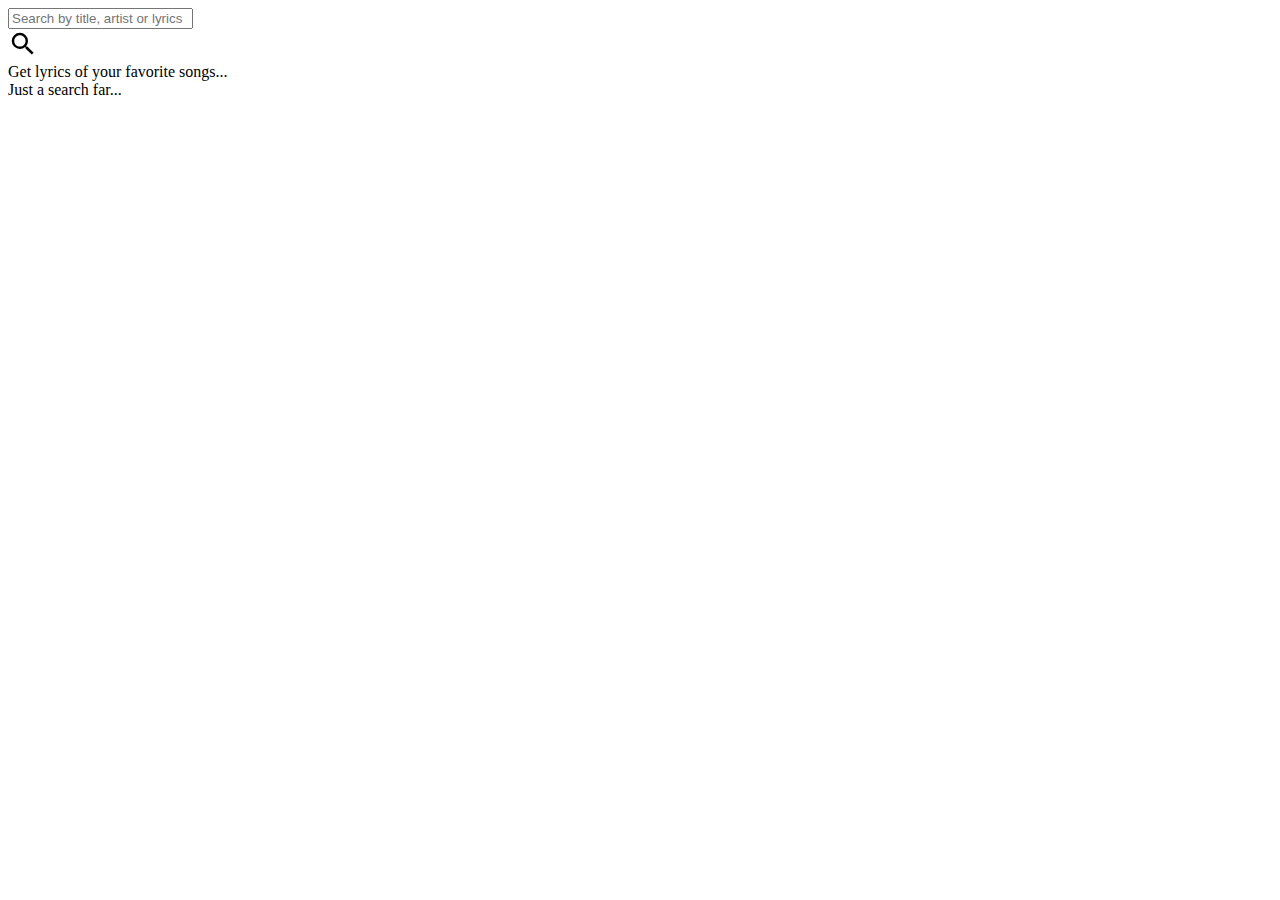
==== dark.html @ b8460c78 "Create dark.html" ====
<!DOCTYPE html>
<html lang="en">
<head>
    <meta charset="UTF-8">
    <meta http-equiv="X-UA-Compatible" content="IE=edge">
    <meta name="viewport" content="width=device-width, initial-scale=1.0">
    <script src="script.js" type="text/javascript"></script>
    <link rel="stylesheet" href="dark.css">
    <link rel="icon" href="instantlyrics.png" type="image/x-icon" />
    <title>LY | Instant Lyrics Finder</title>
</head>
<body>
    <div class="container">
        <div class="searchbar">
            <div class="wrap">
                <div class="search">
                <input autocomplete="off" spellcheck="false" type="text" class="searchTerm" placeholder="Search by title, artist or lyrics" id="query">
                <div type="submit" class="searchButton" onclick="getq();"><svg focusable="false" xmlns="http://www.w3.org/2000/svg" viewBox="0 0 24 24" style="width: 30px;"><path d="M15.5 14h-.79l-.28-.27A6.471 6.471 0 0 0 16 9.5 6.5 6.5 0 1 0 9.5 16c1.61 0 3.09-.59 4.23-1.57l.27.28v.79l5 4.99L20.49 19l-4.99-5zm-6 0C7.01 14 5 11.99 5 9.5S7.01 5 9.5 5 14 7.01 14 9.5 11.99 14 9.5 14z"></path></svg></div>
                </div>
            </div>
        </div>
        <div class="mainContent" id="mainBody">
            <div class="mainContainer">
                <div id="title">Get lyrics of your favorite songs...</div>
                <div id="artist">Just a search far... </div>
                <div id="lyrics"></div>
                <div id="source"></div>
            </div>
        </div>
    </div>
</body>
</html>
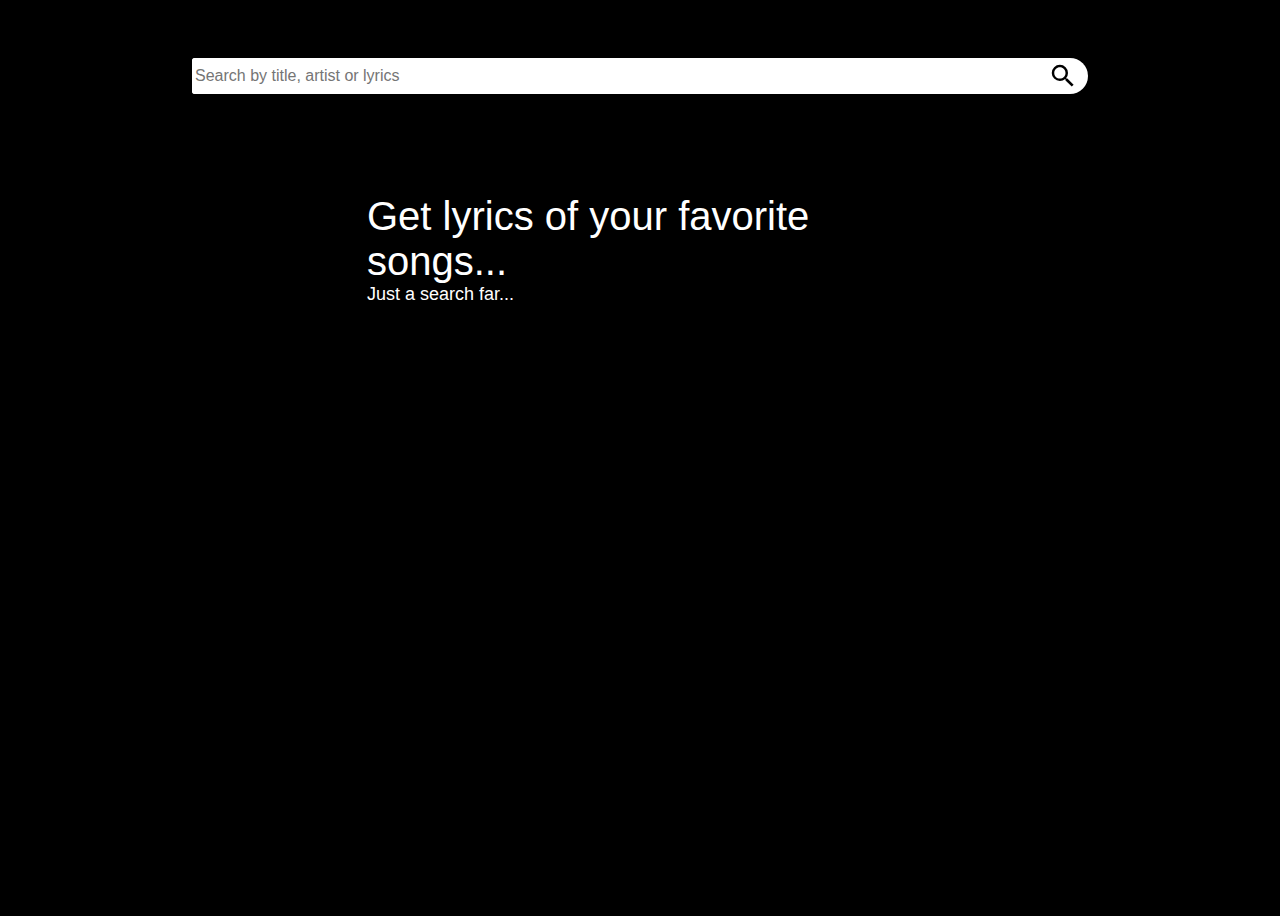
==== commit d5c38bf1: "Add files via upload" ====
--- a/dark.html
+++ b/dark.html
@@ -2,31 +2,36 @@
 <html lang="en">
 <head>
     <meta charset="UTF-8">
-    <meta http-equiv="X-UA-Compatible" content="IE=edge">
-    <meta name="viewport" content="width=device-width, initial-scale=1.0">
+    <meta content="IE=edge" http-equiv="X-UA-Compatible">
+    <meta content="width=device-width, initial-scale=1.0" name="viewport">
     <script src="script.js" type="text/javascript"></script>
-    <link rel="stylesheet" href="dark.css">
-    <link rel="icon" href="instantlyrics.png" type="image/x-icon" />
+    <link href="dark.css" rel="stylesheet">
+    <link href="instantlyrics.png" rel="icon" type="image/x-icon"/>
     <title>LY | Instant Lyrics Finder</title>
 </head>
 <body>
-    <div class="container">
-        <div class="searchbar">
-            <div class="wrap">
-                <div class="search">
-                <input autocomplete="off" spellcheck="false" type="text" class="searchTerm" placeholder="Search by title, artist or lyrics" id="query">
-                <div type="submit" class="searchButton" onclick="getq();"><svg focusable="false" xmlns="http://www.w3.org/2000/svg" viewBox="0 0 24 24" style="width: 30px;"><path d="M15.5 14h-.79l-.28-.27A6.471 6.471 0 0 0 16 9.5 6.5 6.5 0 1 0 9.5 16c1.61 0 3.09-.59 4.23-1.57l.27.28v.79l5 4.99L20.49 19l-4.99-5zm-6 0C7.01 14 5 11.99 5 9.5S7.01 5 9.5 5 14 7.01 14 9.5 11.99 14 9.5 14z"></path></svg></div>
+<div class="container">
+    <div class="searchbar">
+        <div class="wrap">
+            <div class="search">
+                <label for="query"></label><input autocomplete="off" class="searchTerm" id="query" placeholder="Search by title, artist or lyrics"
+                                                  spellcheck="false" type="text">
+                <div class="searchButton" onclick="getQ();" type="submit">
+                    <svg focusable="false" style="width: 30px;" viewBox="0 0 24 24" xmlns="http://www.w3.org/2000/svg">
+                        <path d="M15.5 14h-.79l-.28-.27A6.471 6.471 0 0 0 16 9.5 6.5 6.5 0 1 0 9.5 16c1.61 0 3.09-.59 4.23-1.57l.27.28v.79l5 4.99L20.49 19l-4.99-5zm-6 0C7.01 14 5 11.99 5 9.5S7.01 5 9.5 5 14 7.01 14 9.5 11.99 14 9.5 14z"></path>
+                    </svg>
                 </div>
             </div>
         </div>
-        <div class="mainContent" id="mainBody">
-            <div class="mainContainer">
-                <div id="title">Get lyrics of your favorite songs...</div>
-                <div id="artist">Just a search far... </div>
-                <div id="lyrics"></div>
-                <div id="source"></div>
-            </div>
+    </div>
+    <div class="mainContent" id="mainBody">
+        <div class="mainContainer">
+            <div id="title">Get lyrics of your favorite songs...</div>
+            <div id="artist">Just a search far...</div>
+            <div id="lyrics"></div>
+            <div id="source"></div>
         </div>
     </div>
+</div>
 </body>
 </html>
--- a/dark.css
+++ b/dark.css
@@ -0,0 +1,173 @@
+body, html{
+    color: white;
+    background-color: black;
+    overflow-x: hidden;
+    min-height: 100vh;
+    font-family: 'Segoe UI', Tahoma, Geneva, Verdana, sans-serif;
+    -ms-overflow-style: none;
+    scrollbar-width: none;
+    color: white;
+}
+
+body::-webkit-scrollbar {
+    display: none;
+}
+
+  
+::selection {
+    background: rgba(141, 7, 250, 0.281);
+}
+
+.container {
+    display: flex;
+    width: 100%;
+    flex-direction: column;
+    justify-content: space-around;
+    align-content: space-between;
+}
+
+.mainContent {
+    display: flex;
+    align-content: center;
+    justify-content: center;
+    width: 100vw;
+    align-self: center;
+}
+
+.mainContainer{
+    padding-left: 2%;
+    padding-right: 2%;
+    width: 546px;
+    text-align: left;
+    padding-left: 5%;
+    padding-right: 5%;
+}
+
+.searchbar {
+    display: flex;
+    align-content: center;
+    justify-content: center;
+}
+
+.wrap {
+    width: 70vw;
+    padding-top: 50px;
+    padding-bottom: 0px;
+    height: 36px;
+}
+
+#title {
+    font-size: 40px;
+    font-weight: 500;
+    padding-top: 100px;
+    padding-bottom: 0px;
+}
+
+#artist {
+    font-size: large;
+    font-weight: 500;
+    padding-top: 0px;
+    padding-bottom: 0px;
+}
+
+#lyrics {
+    font-size: larger;
+    padding-top: 50px;
+    padding-bottom: 0px;
+    background: linear-gradient(to right, #5374fa, #ff009d, orange);
+    -webkit-text-fill-color: transparent;
+    -webkit-background-clip: text;
+}
+
+#source {
+    color: thistle;
+    padding-top: 50px;
+    padding-bottom: 50px;
+}
+
+@media (max-width: 770px) {
+    .mainContainer {
+        width: 100%;
+    }
+}
+
+
+.loader {
+    width: 50px;
+    height: 50px;
+    margin: 100px auto;
+    background-color: white;
+    border-radius: 100%;  
+    -webkit-animation: sk-scaleout 1.0s infinite ease-in-out;
+    animation: sk-scaleout 1.0s infinite ease-in-out;
+}
+  
+@-webkit-keyframes sk-scaleout {
+    0% { -webkit-transform: scale(0) }
+    100% {
+        -webkit-transform: scale(1.0);
+        opacity: 0;
+    }
+}
+  
+@keyframes sk-scaleout {
+    0% { 
+      -webkit-transform: scale(0);
+      transform: scale(0);
+    } 100% {
+      -webkit-transform: scale(1.0);
+      transform: scale(1.0);
+      opacity: 0;
+    }
+}
+
+
+.loadersss {
+    padding-top: 20vh;
+}
+
+
+.search {
+    width: 100%;
+    height: 100%;
+    position: relative;
+    display: flex;
+}
+  
+.searchTerm {
+    width: 100%;
+    border: 3px solid #ffffff;
+    border-right: none;
+    padding: 0px;
+    height: auto;
+    border-radius: 3px 0 0 3px;
+    outline: none;
+    color: #000000;
+    font-family: 'Segoe UI', Tahoma, Geneva, Verdana, sans-serif;
+    font-weight: 400;
+    font-size: medium;
+    background-color: white;
+}
+  
+.searchButton {
+    width: 50px;
+    height: 100%;
+    text-align: center;
+    color: white;
+    border-radius: 0 25px 25px 0;
+    cursor: pointer;
+    font-size: 20px;
+    background: rgb(255, 255, 255);
+    padding: 0;
+    bottom: 0;
+}
+
+svg {
+    padding-right: 2px;
+    padding-top: 3px;
+}
+
+div:focus {
+    outline: none;
+    box-shadow: none;
+}
